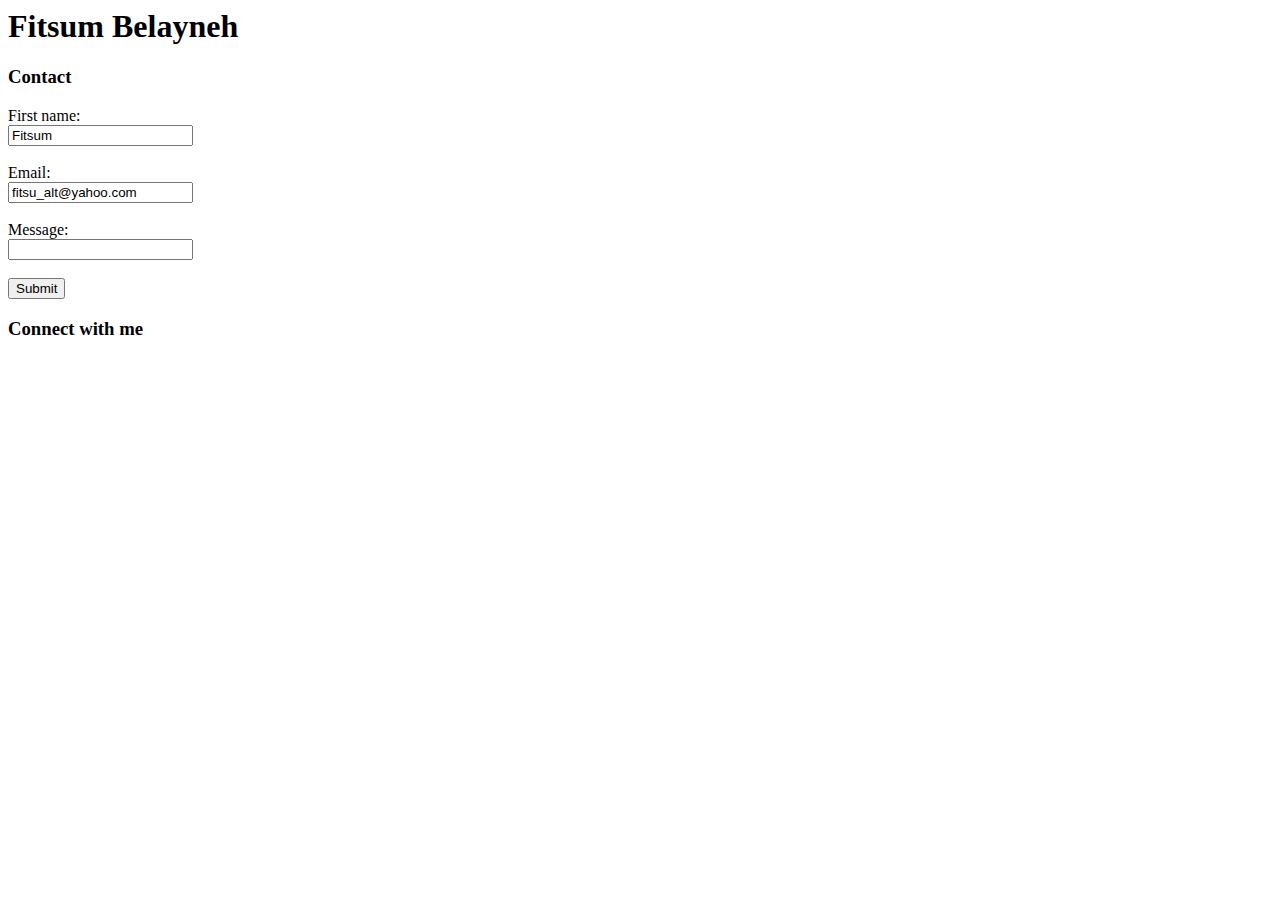
==== contact.html @ 7a05d8c2 "contact.html" ====
<DOCTYPE html>
<html>
     <head>
       <title> my portfolio</title>
     </head>
  <body>
    <h1> Fitsum Belayneh</h1>
    <h3>Contact</h3>
  <div>
    <form action="/action_page.php">
       First name:<br>
    <input type="text" name="firstname" value="Fitsum">
     <br><br>
       Email:<br>
     <input type="text"name="Email"value="fitsu_alt@yahoo.com"><br><br>
        Message:<br>
     <input type="text"name="message">
     <br><br>
    <input type="submit" value="Submit">
    </form>
   </div>
          <h3>Connect with me</h3>
   </body>
</html>
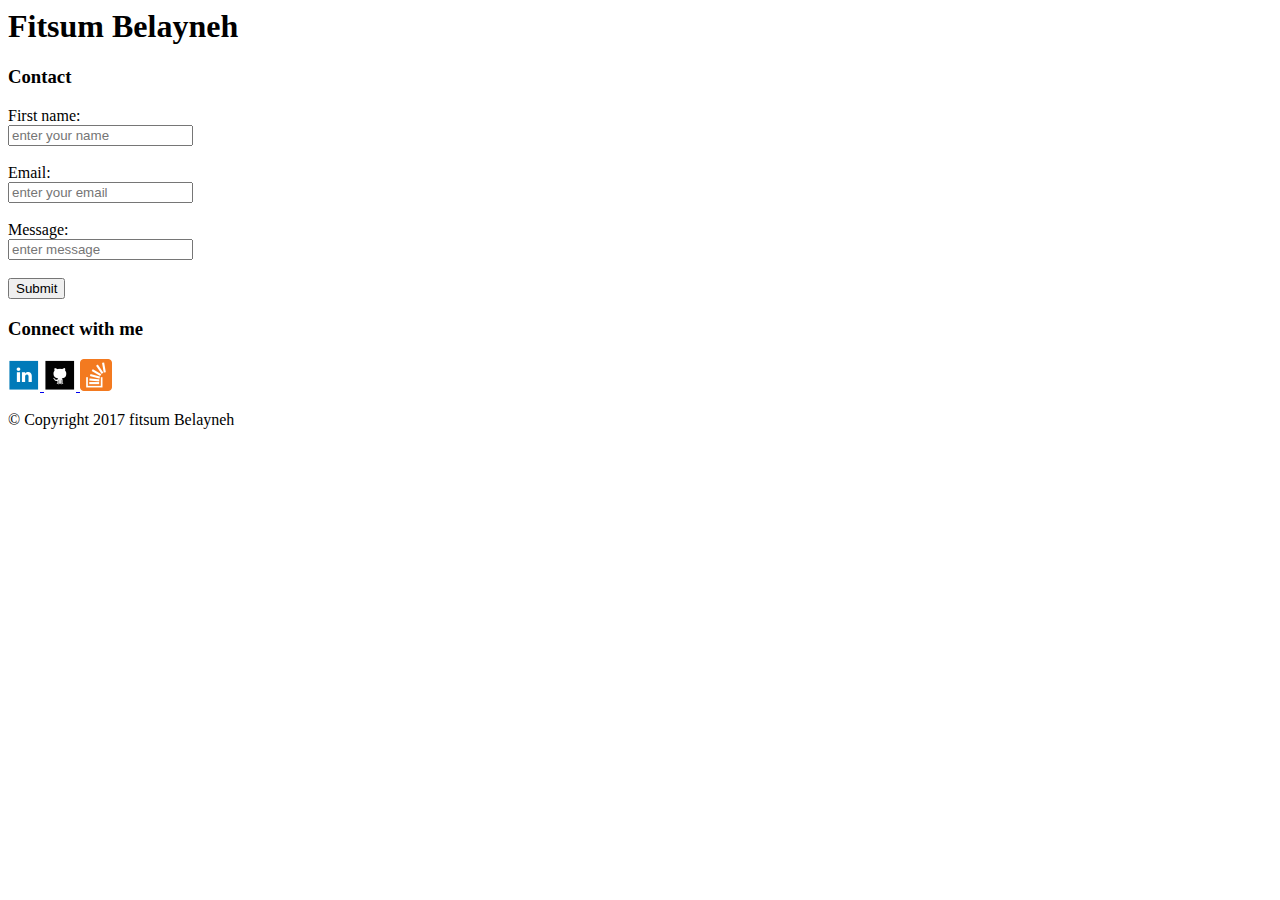
==== commit 0f223921: "initial site files" ====
--- a/contact.html
+++ b/contact.html
@@ -9,16 +9,28 @@
   <div>
     <form action="/action_page.php">
        First name:<br>
-    <input type="text" name="firstname" value="Fitsum">
+    <input type="text" name="firstname" placeholder="enter your name">
      <br><br>
        Email:<br>
-     <input type="text"name="Email"value="fitsu_alt@yahoo.com"><br><br>
+     <input type="text"name="Email"placeholder="enter your email"><br><br>
         Message:<br>
-     <input type="text"name="message">
+     <input type="text"name="message"placeholder="enter message">
      <br><br>
     <input type="submit" value="Submit">
     </form>
    </div>
           <h3>Connect with me</h3>
+          <a href="https://www.linkedin.com/feed/">
+          <img src="asset/images/if_linkedin_square_color_107091 (1).png" alt="linkedin logo">
+          </a>
+          <a href="https://github.com/dashboard">
+            <img src="asset/images/if_github_square_black_107109 (2).png" alt="Git hub logo">
+          </a>
+          <a href="https://stackoverflow.com/">
+              <img src="asset/images/if_overflow_386674 (1).png" alt="Slack over flow logo">
+            </a>
+    <footer>
+        <p>&copy; Copyright 2017 fitsum Belayneh</p>
+    </footer>
    </body>
 </html>
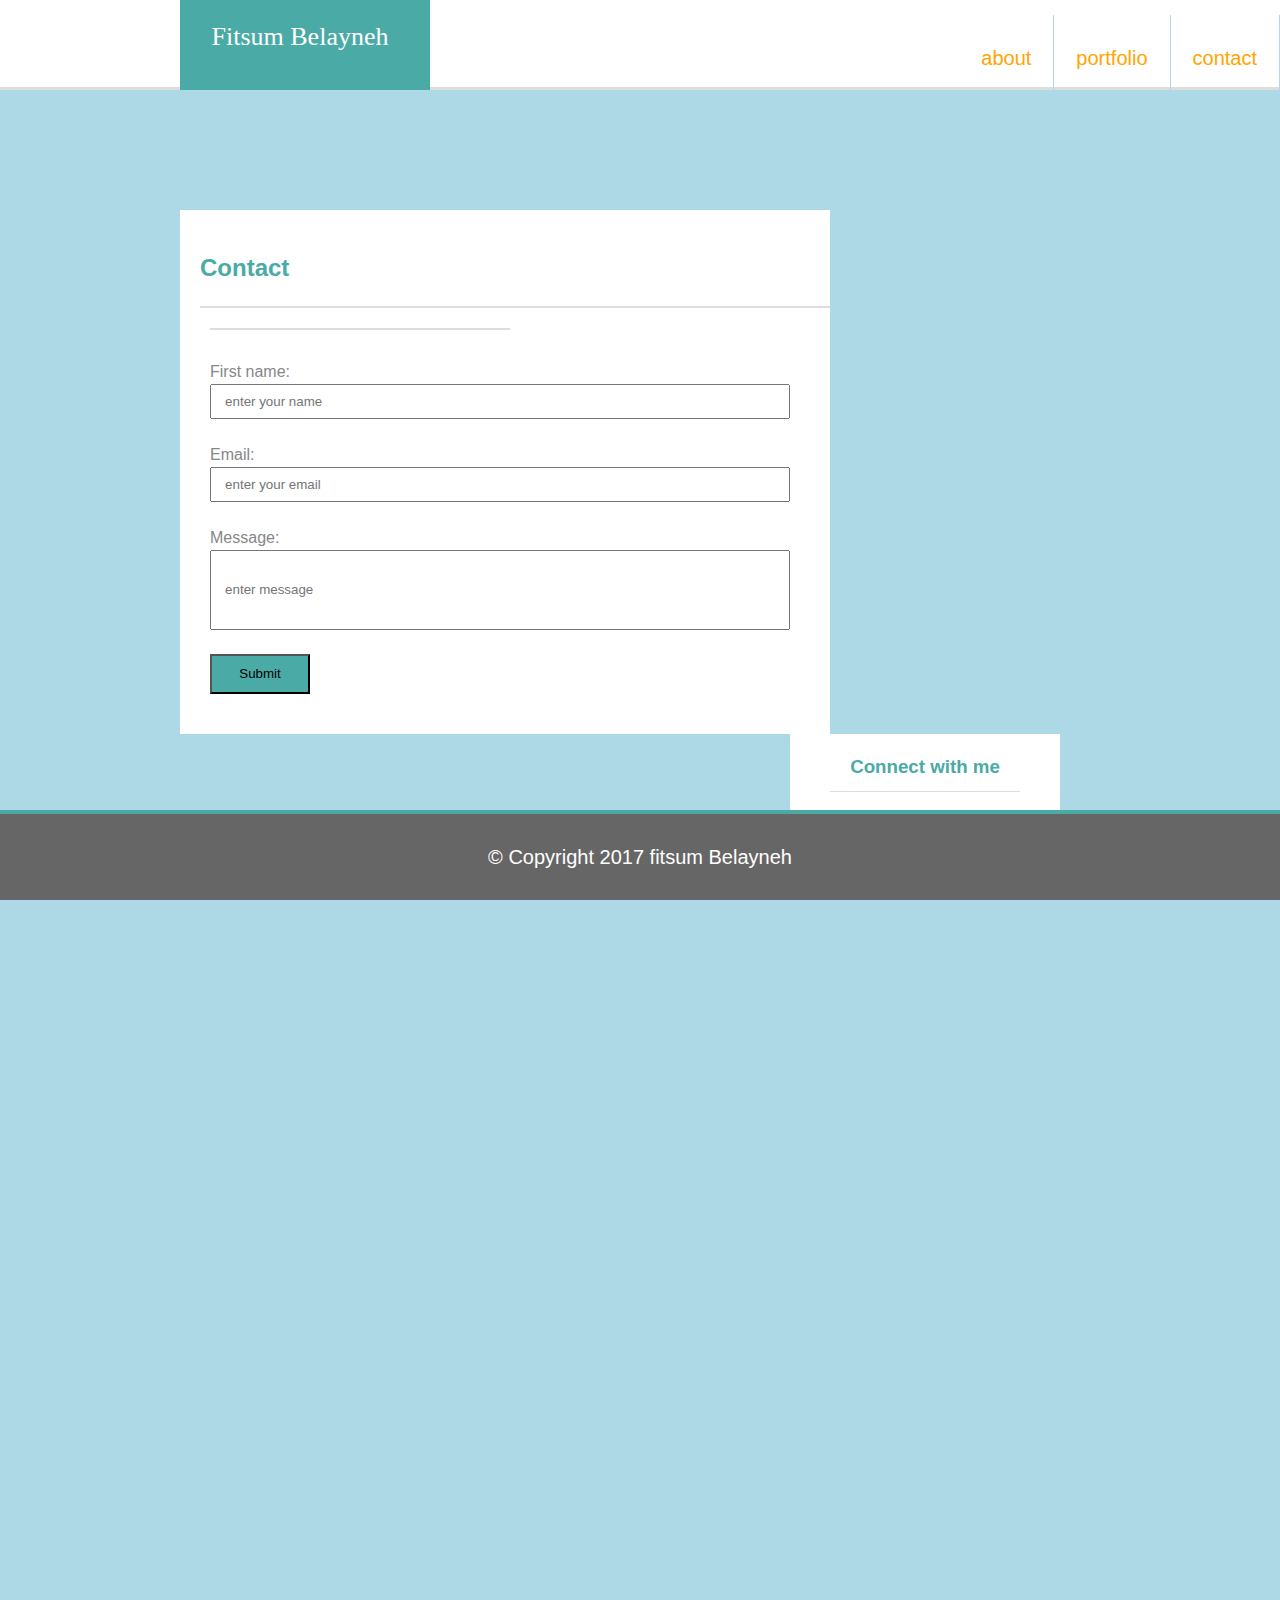
==== commit b64e8c91: "edited" ====
--- a/contact.html
+++ b/contact.html
@@ -1,36 +1,61 @@
-<DOCTYPE html>
 <html>
-     <head>
-       <title> my portfolio</title>
-     </head>
-  <body>
-    <h1> Fitsum Belayneh</h1>
-    <h3>Contact</h3>
-  <div>
-    <form action="/action_page.php">
-       First name:<br>
-    <input type="text" name="firstname" placeholder="enter your name">
-     <br><br>
-       Email:<br>
-     <input type="text"name="Email"placeholder="enter your email"><br><br>
-        Message:<br>
-     <input type="text"name="message"placeholder="enter message">
-     <br><br>
-    <input type="submit" value="Submit">
-    </form>
-   </div>
-          <h3>Connect with me</h3>
-          <a href="https://www.linkedin.com/feed/">
-          <img src="asset/images/if_linkedin_square_color_107091 (1).png" alt="linkedin logo">
+      <head>
+        <title>about Fitsum</title>
+        <link rel="stylesheet" href="asset/css/style.css">
+      </head>
+    <body>
+      <header id="top"class="main-header">
+          <div class="headdiv">
+            <h1> Fitsum Belayneh </h1>
+          </div>
+
+       <ul>
+
+          <li><a href="contact.html"><p class="text">contact</p></a></li>
+          <li><a href="portfolio.html"><p class="text">portfolio</p></a></li>
+          <li> <a href="index.html"><p class=" text">about</p></a></li>
+      </ul>
+      </header>
+      <div class="entire-content">
+
+        <div class="main-section">
+
+            <h2 class=" cont"> Contact</h2>
+
+
+       <div class= "section-content">
+
+           <form class="form" action="/action_page.php">
+              First name:<br>
+           <input class="name" type="text" name="firstname" placeholder="   enter your name">
+            <br><br>
+              Email:<br>
+            <input class="email" type="text"name="Email"placeholder="   enter your email"><br><br>
+               Message:<br>
+            <input class="message "type="text"name="message"placeholder="   enter message">
+            <br><br>
+           <input class="submit"type="submit" value="Submit">
+           </form>
+       </div>
+      </div>
+      <div class="sidebar">
+          <h3 class="connect">Connect with me</h3>
+          <div class= "links">
+          <a href="https://www.linkedin.com/">
+          <img class="img1" src="asset/images/if_linkedin_square_color_107091 (1).png" alt="linkedin logo">
           </a>
-          <a href="https://github.com/dashboard">
-            <img src="asset/images/if_github_square_black_107109 (2).png" alt="Git hub logo">
+          <a href="https://github.com/">
+            <img class="img2" src="asset/images/if_github_square_black_107109 (2).png" alt="Git hub logo">
           </a>
           <a href="https://stackoverflow.com/">
-              <img src="asset/images/if_overflow_386674 (1).png" alt="Slack over flow logo">
+              <img class="img3" src="asset/images/if_overflow_386674 (1).png" alt="Slack over flow logo">
             </a>
-    <footer>
-        <p>&copy; Copyright 2017 fitsum Belayneh</p>
-    </footer>
+          </div>
+        </div>
+        </div>
+          <footer class="main-footer">
+            <p class="Copyright"> &copy; Copyright 2017 fitsum Belayneh</p>
+          </footer>
+
    </body>
 </html>
--- a/asset/css/style.css
+++ b/asset/css/style.css
@@ -0,0 +1,272 @@
+/* Base Styles----------*/
+* {
+box-sizing: border-box;
+}
+body {
+  color:#878787;
+  margin: 0;
+  font: 1em/1.5 "Helvetica Neue", Helvetica, Arial,sans-serif;
+}
+
+h1 {
+  font-size: 1.625em;/* 90px/16px */
+  color:white;
+  background-color:#4aaaa5;
+  width: 250px;
+  font-weight: normal;
+  line-height: 1.3;
+  margin-top: 0;
+  margin-left: 180px;
+  margin-bottom: 20px;
+  text-align: center;
+  padding-top: 20px;
+  padding-bottom: 0;
+  padding-left: 10px;
+  padding-right: 20px;
+  text-align: center;
+  height: 90px;
+  font-family: 'Georgia', Times, Times , serif;
+  }
+
+ul {
+
+  float: left;
+  padding-left: 0;
+  width: 50%;
+  margin-top: 15px;
+  margin-bottom: 15px;
+  /*padding-top: 20px;*/
+  /*padding-bottom: 20px;*/
+}
+
+.headdiv {
+    width: 50%;
+    float: left;
+  }
+
+.main-header {
+  background-color:#ffffff;
+  padding-top: 0;
+  margin: 0;
+  height: 90px;
+  border-bottom: 3px solid #dddddd;
+}
+.picture {
+  float: left;
+  width: 250px;
+  height: 250px;
+  margin-right:  20px;
+  margin-bottom: 40px;
+  margin-top: 35px;
+}
+.picture1 {
+  float: left;
+  width: 250px;
+  height: 250px;
+  margin-right:  20px;
+  margin-bottom: 40px;
+  margin-top: 35px;
+
+}
+.picture2 {
+  float: left;
+  width: 250px;
+  height: 250px;
+  margin-right:  20px;
+  margin-bottom: 40px;
+  margin-top: 35px;
+
+}
+.picture3 {
+  float: left;
+  width: 250px;
+  height: 250px;
+  margin-right:  20px;
+  margin-bottom: 40px;
+  margin-top: 35px;
+  }
+
+.picture4 {
+  float: left;
+  width: 250px;
+  height: 250px;
+  margin-right:  20px;
+  margin-bottom: 40px;
+  margin-top: 35px;
+}
+
+li {
+
+  display: inline-block;
+  padding: 0 22px;
+  /*padding-bottom: 20px;*/
+  border-right: solid 1px lightblue;
+  float: right;
+  /*margin-top: 20px;*/
+  margin-bottom: 20px
+  }
+
+  /*.text {*/
+    /*font-size: 1.125;/* 50px/16px */
+
+  /*}*/
+  .entire-content {
+    background-color: lightblue;
+    padding-top: 120px;
+    padding-bottom: 1420px;
+
+   }
+
+   .main-section {
+     width: 650px;
+     background-color: white;
+     border top:   1px solid #dddddd;
+     margin-top: 0;
+     margin-left: 180px;
+     margin-bottom: 0;
+     padding-top: 20px;
+     float: left;
+   }
+   .primary-content {
+  padding-top:  30px;
+  border-top:  2px solid #dddddd;
+  background-color: white;
+  margin-left: 30px;
+  margin-right:  30px;
+  margin-bottom: 40px;
+
+}
+
+.section-content {
+  padding-top:  30px;
+  border-top:  2px solid #dddddd;
+  background-color: white;
+  margin-left: 30px;
+  margin-right:  30px;
+  margin-bottom: 40px;
+  width:300px;
+}
+
+.cont{
+  border-bottom: 2px solid #dddddd;
+  padding-bottom: 20px;
+  margin-bottom: 20px;
+}
+
+.name {
+width:580px;
+height: 35px;
+/*margin-top: 20px;*/
+}
+
+.email {
+width:580;
+height: 35px;
+}
+
+.message {
+width:580;
+height: 80px;
+}
+
+.submit {
+width:100;
+height: 40px;
+background-color:#4aaaa5;
+}
+
+.sidebar {
+  width:270px;
+  height: 150px;
+  background-color:#ffffff;
+  margin-left: 40px;
+  margin-right: 220px;
+  padding-left: 40px;
+  padding-right: 40px;
+  margin-top: 0;
+  float:right;
+}
+
+.connect {
+  border-bottom: 1px solid #dddddd;
+  text-align: center;
+  padding-bottom: 10px;
+}
+h2 {
+  color: #4aaaa5;
+  background-color: white;
+  margin-left: 20px;
+}
+
+h3 {
+  color: #4aaaa5;
+}
+
+p {
+  font-size: 20px;
+  line-height: 2.3;
+
+}
+
+.link {
+  padding-left: 40px;
+  padding-bottom: 40px;
+  border-top:  2px solid #dddddd;
+  background-color: white;
+  margin-left: 20px;
+  margin-right:  20px;
+
+}
+
+.links {
+  padding-left: 30px;
+  padding-right: 10px;
+}
+.img1 {
+  width:45px;
+  height: 45px;
+}
+.img2 {
+  width:45px;
+  height: 45px;
+}
+.img3 {
+  width:45px;
+  height: 45px;
+}
+
+/* pseudo-classes----------*/
+a:link {
+  color: orange;
+  text-decoration: none;
+}
+
+a:visited {
+  color: lightblue;
+}
+
+a:hover {
+  color: forestgreen;
+}
+
+a:active {
+  color: lightcoral;
+}
+
+.main-footer{
+   position: fixed;
+     left: 0;
+     bottom: 0;
+     width: 100%;
+     background-color: #666666;
+     color: white;
+     text-align: center;
+     border-top: 4px solid #4aaaa5;
+
+}
+/* Layout Styles----------*/
+.group::after{
+  content: "";
+  display: table;
+  clear: both;
+}
